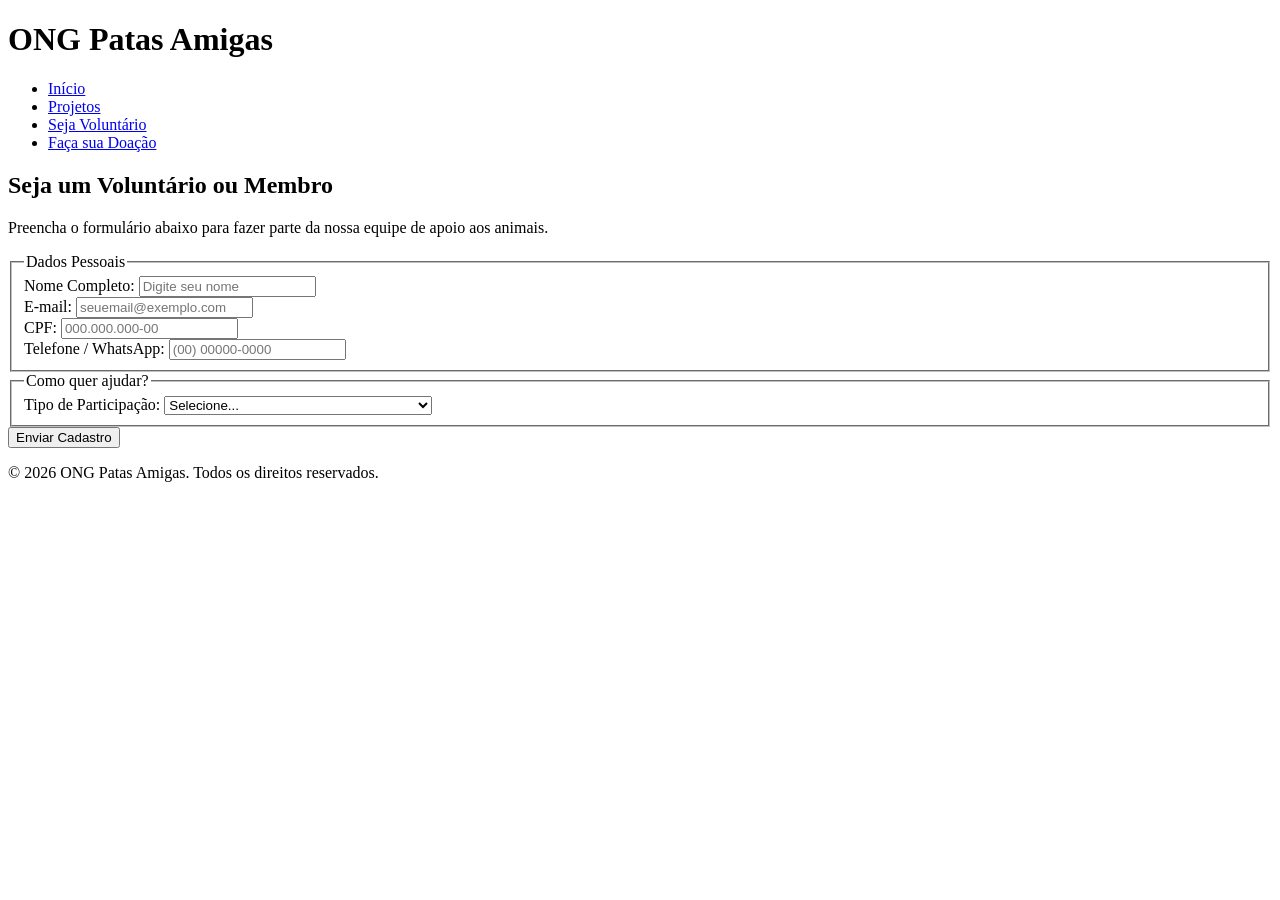
==== cadastro.html @ c1a79dee "Add files via upload" ====
<!DOCTYPE html>
<html lang="pt-BR">
<head>
    <meta charset="UTF-8">
    <meta name="viewport" content="width=device-width, initial-scale=1.0">
    <title>ONG Patas Amigas - Seja Voluntário</title>
</head>
<body>

    <header>
        <h1>ONG Patas Amigas</h1>
        <nav>
            <ul>
                <li><a href="index.html">Início</a></li>
                <li><a href="projetos.html">Projetos</a></li>
                <li><a href="cadastro.html">Seja Voluntário</a></li>
                <li><a href="doacao.html">Faça sua Doação</a></li>
            </ul>
        </nav>
    </header>

    <main>
        <section>
            <h2>Seja um Voluntário ou Membro</h2>
            <p>Preencha o formulário abaixo para fazer parte da nossa equipe de apoio aos animais.</p>

            <form action="#" method="POST">
                <fieldset>
                    <legend>Dados Pessoais</legend>

                    <div>
                        <label for="nome">Nome Completo:</label>
                        <input type="text" id="nome" name="nome" required placeholder="Digite seu nome">
                    </div>

                    <div>
                        <label for="email">E-mail:</label>
                        <input type="email" id="email" name="email" required placeholder="seuemail@exemplo.com">
                    </div>

                    <div>
                        <label for="cpf">CPF:</label>
                        <input type="text" id="cpf" name="cpf" required placeholder="000.000.000-00">
                    </div>

                    <div>
                        <label for="telefone">Telefone / WhatsApp:</label>
                        <input type="tel" id="telefone" name="telefone" required placeholder="(00) 00000-0000">
                    </div>
                </fieldset>

                <fieldset>
                    <legend>Como quer ajudar?</legend>

                    <div>
                        <label for="tipo">Tipo de Participação:</label>
                        <select id="tipo" name="tipo" required>
                            <option value="">Selecione...</option>
                            <option value="voluntario">Voluntário de Campo (Feiras e Resgates)</option>
                            <option value="lar-temporario">Lar Temporário</option>
                            <option value="membro">Membro Mantenedor</option>
                        </select>
                    </div>
                </fieldset>

                <button type="submit">Enviar Cadastro</button>
            </form>
        </section>
    </main>

    <footer>
        <p>&copy; 2026 ONG Patas Amigas. Todos os direitos reservados.</p>
    </footer>

</body>
</html>
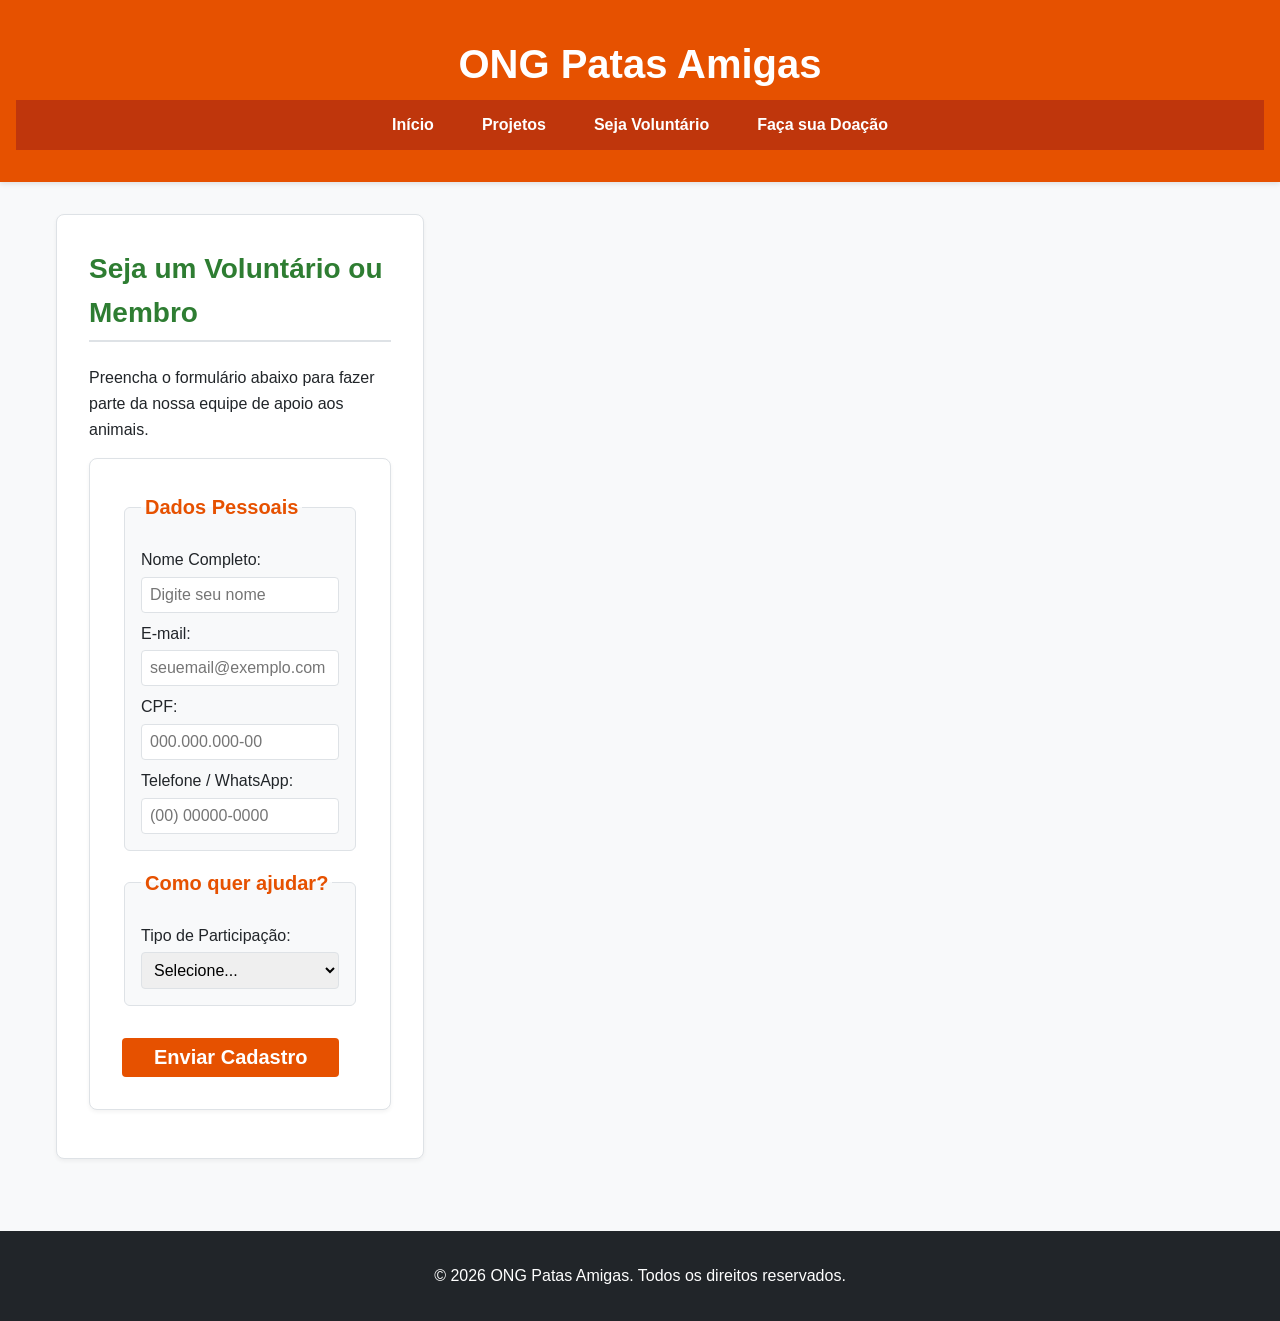
==== commit 5e37bca9: "Add files via upload" ====
--- a/cadastro.html
+++ b/cadastro.html
@@ -4,6 +4,7 @@
     <meta charset="UTF-8">
     <meta name="viewport" content="width=device-width, initial-scale=1.0">
     <title>ONG Patas Amigas - Seja Voluntário</title>
+<link rel="stylesheet" href="styles.css">
 </head>
 <body>
 
--- a/styles.css
+++ b/styles.css
@@ -0,0 +1,263 @@
+/* ==========================================================================
+   1. DESIGN SYSTEM - VARIÁVEIS CSS
+   ========================================================================== */
+:root {
+  /* Cores Primárias e Secundárias */
+  --color-primary: #e65100;         /* Laranja vibrante - Destaque e Ação */
+  --color-primary-hover: #bf360c;   /* Laranja escuro - Hover dos botões */
+  --color-secondary: #2e7d32;       /* Verde esperança - Saúde Animal */
+  --color-secondary-hover: #1b5e20; /* Verde escuro - Hover secundário */
+
+  /* Cores Neutras e de Apoio */
+  --color-bg-light: #f8f9fa;        /* Fundo cinza claro */
+  --color-card-bg: #ffffff;         /* Fundo branco para cartões */
+  --color-text-dark: #212529;       /* Texto escuro de alto contraste */
+  --color-border: #dee2e6;          /* Bordas e divisórias */
+
+  /* Escala Tipográfica (rem) */
+  --font-size-sm: 0.875rem;         /* 14px */
+  --font-size-base: 1rem;           /* 16px */
+  --font-size-md: 1.25rem;          /* 20px */
+  --font-size-lg: 1.75rem;          /* 28px */
+  --font-size-xl: 2.5rem;           /* 40px */
+
+  /* Escala Espacial Modular */
+  --spacing-xs: 0.25rem;            /* 4px */
+  --spacing-sm: 0.5rem;             /* 8px */
+  --spacing-md: 1rem;               /* 16px */
+  --spacing-lg: 2rem;               /* 32px */
+  --spacing-xl: 3.5rem;             /* 56px */
+}
+
+/* ==========================================================================
+   2. RESET E REGRAS GERAIS
+   ========================================================================== */
+* {
+  box-sizing: border-box;
+}
+
+body {
+  font-family: Arial, Helvetica, sans-serif;
+  background-color: var(--color-bg-light);
+  color: var(--color-text-dark);
+  margin: 0;
+  padding: 0;
+  line-height: 1.6;
+}
+
+/* ==========================================================================
+   3. CABEÇALHO E MENU DE NAVEGAÇÃO
+   ========================================================================== */
+header {
+  background-color: var(--color-primary);
+  color: #ffffff;
+  padding: var(--spacing-lg) var(--spacing-md);
+  text-align: center;
+  box-shadow: 0 2px 5px rgba(0, 0, 0, 0.1);
+}
+
+header h1 {
+  font-size: var(--font-size-xl);
+  margin: 0 0 var(--spacing-xs) 0;
+}
+
+nav {
+  background-color: var(--color-primary-hover);
+  padding: var(--spacing-xs) 0;
+}
+
+nav ul {
+  list-style: none;
+  margin: 0;
+  padding: 0;
+  display: flex;
+  justify-content: center;
+  flex-wrap: wrap;
+  gap: var(--spacing-md);
+}
+
+nav a {
+  color: #ffffff;
+  text-decoration: none;
+  font-weight: bold;
+  font-size: var(--font-size-base);
+  padding: var(--spacing-sm) var(--spacing-md);
+  display: inline-block;
+  transition: background-color 0.2s ease;
+}
+
+nav a:hover,
+nav a:focus {
+  background-color: var(--color-secondary);
+  border-radius: 4px;
+}
+
+/* ==========================================================================
+   4. ESTRUTURA MACRO (CSS GRID DE 12 COLUNAS)
+   ========================================================================== */
+main, .grid-container {
+  display: grid;
+  grid-template-columns: repeat(12, 1fr);
+  gap: var(--spacing-md);
+  max-width: 1200px;
+  margin: var(--spacing-lg) auto;
+  padding: 0 var(--spacing-md);
+}
+
+/* Comportamento Padrão dos Cartões (Mobile-First: 100% da largura) */
+section, article, form {
+  grid-column: span 12;
+  background-color: var(--color-card-bg);
+  padding: var(--spacing-lg);
+  margin-bottom: var(--spacing-md);
+  border-radius: 8px;
+  border: 1px solid var(--color-border);
+  box-shadow: 0 2px 4px rgba(0, 0, 0, 0.05);
+}
+
+h2 {
+  font-size: var(--font-size-lg);
+  color: var(--color-secondary);
+  border-bottom: 2px solid var(--color-border);
+  padding-bottom: var(--spacing-xs);
+  margin-top: 0;
+}
+
+h3 {
+  font-size: var(--font-size-md);
+  color: var(--color-primary);
+  margin-top: var(--spacing-md);
+}
+
+p, li {
+  font-size: var(--font-size-base);
+}
+
+ul, ol {
+  padding-left: var(--spacing-lg);
+}
+
+img {
+  max-width: 100%;
+  height: auto;
+  border-radius: 8px;
+  display: block;
+  margin: var(--spacing-md) auto;
+}
+
+/* ==========================================================================
+   5. FORMULÁRIOS E INPUTS
+   ========================================================================== */
+fieldset {
+  border: 1px solid var(--color-border);
+  border-radius: 6px;
+  padding: var(--spacing-md);
+  margin-bottom: var(--spacing-md);
+  background-color: var(--color-bg-light);
+}
+
+legend {
+  font-weight: bold;
+  font-size: var(--font-size-md);
+  color: var(--color-primary);
+  padding: 0 var(--spacing-xs);
+}
+
+label {
+  display: block;
+  margin-top: var(--spacing-sm);
+  font-size: var(--font-size-base);
+  font-weight: 500;
+}
+
+input, select, textarea {
+  width: 100%;
+  padding: var(--spacing-sm);
+  margin-top: var(--spacing-xs);
+  border: 1px solid var(--color-border);
+  border-radius: 4px;
+  font-size: var(--font-size-base);
+}
+
+input:focus, select:focus, textarea:focus {
+  outline: none;
+  border-color: var(--color-secondary);
+  box-shadow: 0 0 0 2px rgba(46, 125, 50, 0.2);
+}
+
+button, input[type="submit"] {
+  background-color: var(--color-primary);
+  color: #ffffff;
+  border: none;
+  padding: var(--spacing-sm) var(--spacing-lg);
+  font-size: var(--font-size-md);
+  font-weight: bold;
+  border-radius: 4px;
+  cursor: pointer;
+  transition: background-color 0.2s ease;
+  margin-top: var(--spacing-md);
+}
+
+button:hover, input[type="submit"]:hover {
+  background-color: var(--color-primary-hover);
+}
+
+/* ==========================================================================
+   6. OS 5 BREAKPOINTS RESPONSIVOS (@media)
+   ========================================================================== */
+
+/* Breakpoint 1: Smartwatches e telas muito pequenas (até 320px) */
+@media (max-width: 320px) {
+  body {
+    font-size: var(--font-size-sm);
+  }
+  main, .grid-container {
+    padding: 0 var(--spacing-xs);
+  }
+}
+
+/* Breakpoint 2: Celulares maiores em paisagem (a partir de 576px) */
+@media (min-width: 576px) {
+  section, article {
+    grid-column: span 12;
+  }
+}
+
+/* Breakpoint 3: Tablets e telas médias (a partir de 768px) */
+@media (min-width: 768px) {
+  /* Cards ficam lado a lado dividindo em 2 colunas */
+  section, article {
+    grid-column: span 6;
+  }
+  form {
+    grid-column: span 12;
+  }
+}
+
+/* Breakpoint 4: Desktops e Laptops (a partir de 992px) */
+@media (min-width: 992px) {
+  /* Layout principal de 3 colunas para cards */
+  section, article {
+    grid-column: span 4;
+  }
+}
+
+/* Breakpoint 5: Desktops Panorâmicos / Telas Grandes (a partir de 1200px) */
+@media (min-width: 1200px) {
+  main, .grid-container {
+    max-width: 1200px;
+    gap: var(--spacing-lg);
+  }
+}
+
+/* ==========================================================================
+   7. RODAPÉ
+   ========================================================================== */
+footer {
+  background-color: var(--color-text-dark);
+  color: #ffffff;
+  text-align: center;
+  padding: var(--spacing-md);
+  font-size: var(--font-size-sm);
+  margin-top: var(--spacing-xl);
+}
